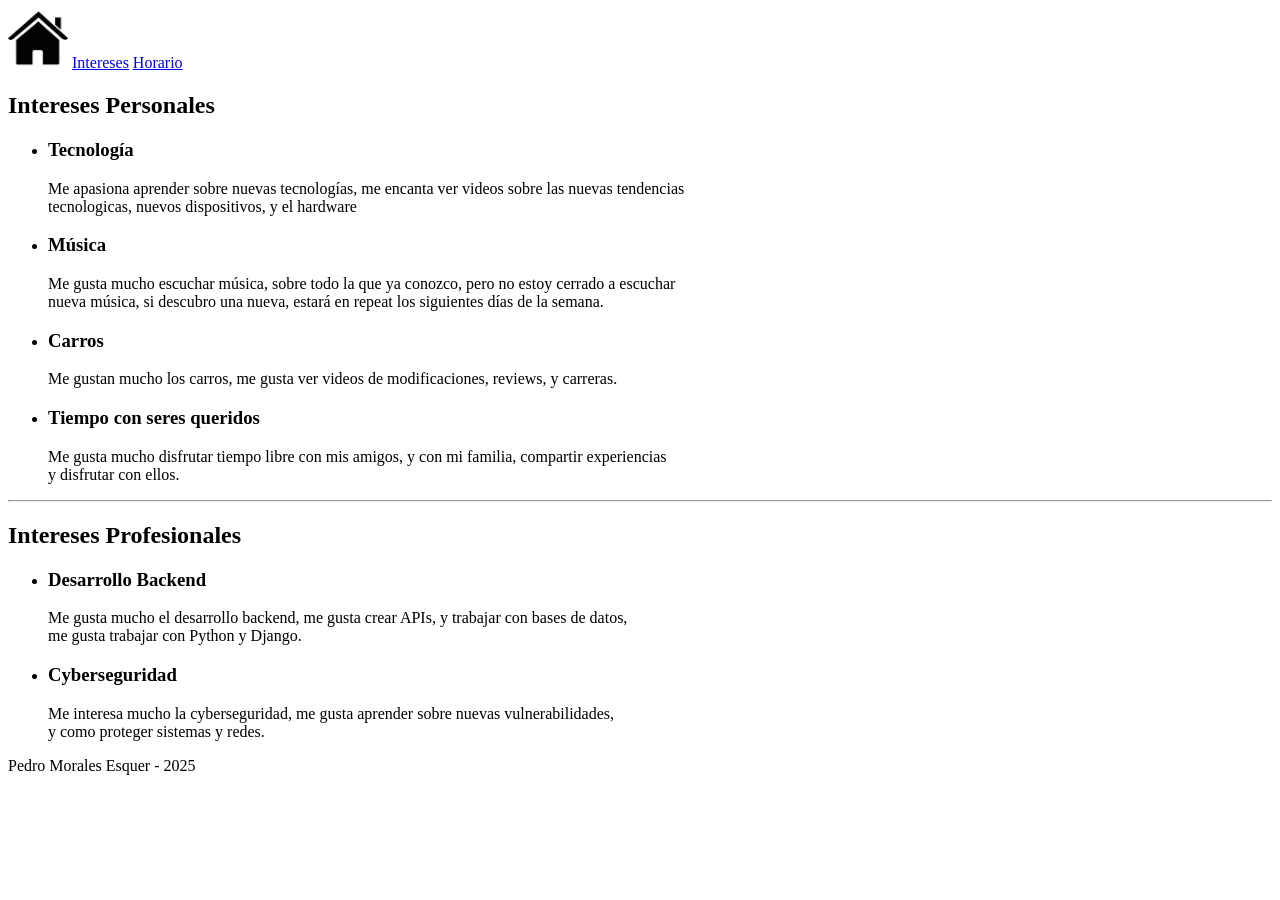
==== interests.html @ d67a5b22 "sitio web terminado" ====
<!DOCTYPE html>
<html lang="en">
<head>
    <meta charset="UTF-8">
    <meta name="viewport" content="width=device-width, initial-scale=1.0">
    <title>Document</title>
</head>
<body>
    <nav>
        <a href="index.html"><img src="imgs/inicio.png" alt="logo inicio" width="60" height="60"></a>
        <a href="interests.html">Intereses</a>
        <a href="schedule.html">Horario</a>
    </nav>
    <main>
        <section>
            <div id="personales">
                <h2>Intereses Personales</h2>
                <ul>
                    <li>
                        <h3>Tecnología</h3>
                        <p>Me apasiona aprender sobre nuevas tecnologías, me encanta ver videos sobre las nuevas tendencias <br>
                        tecnologicas, nuevos dispositivos, y el hardware</p>
                    </li>
                    <li>
                        <h3>Música</h3>
                        <p>Me gusta mucho escuchar música, sobre todo la que ya conozco, pero no estoy cerrado a escuchar <br>
                        nueva música, si descubro una nueva, estará en repeat los siguientes días de la semana.</p>
                    </li>
                    <li>
                        <h3>Carros</h3>
                        <p>Me gustan mucho los carros, me gusta ver videos de modificaciones, reviews, y carreras.<br>
                    </li>
                    <li>
                        <h3>Tiempo con seres queridos</h3>
                        <p>Me gusta mucho disfrutar tiempo libre con mis amigos, y con mi familia, compartir experiencias <br>
                        y disfrutar con ellos.</p>
                    </li>
                </ul>
            </div>
            <hr>
            <div id="profesionales">
                <h2>Intereses Profesionales</h2>
                <ul>
                    <li>
                        <h3>Desarrollo Backend</h3>
                        <p>Me gusta mucho el desarrollo backend, me gusta crear APIs, y trabajar con bases de datos,<br>
                        me gusta trabajar con Python y Django.</p>
                    </li>
                    <li>
                        <h3>Cyberseguridad</h3>
                        <p>Me interesa mucho la cyberseguridad, me gusta aprender sobre nuevas vulnerabilidades,<br>
                        y como proteger sistemas y redes.</p>
                    </li>
                </ul>
            </div>
        </section>
    </main>
    <footer>
        <div>
            <p>Pedro Morales Esquer - 2025</p>
        </div>
    </footer>
</body>
</html>
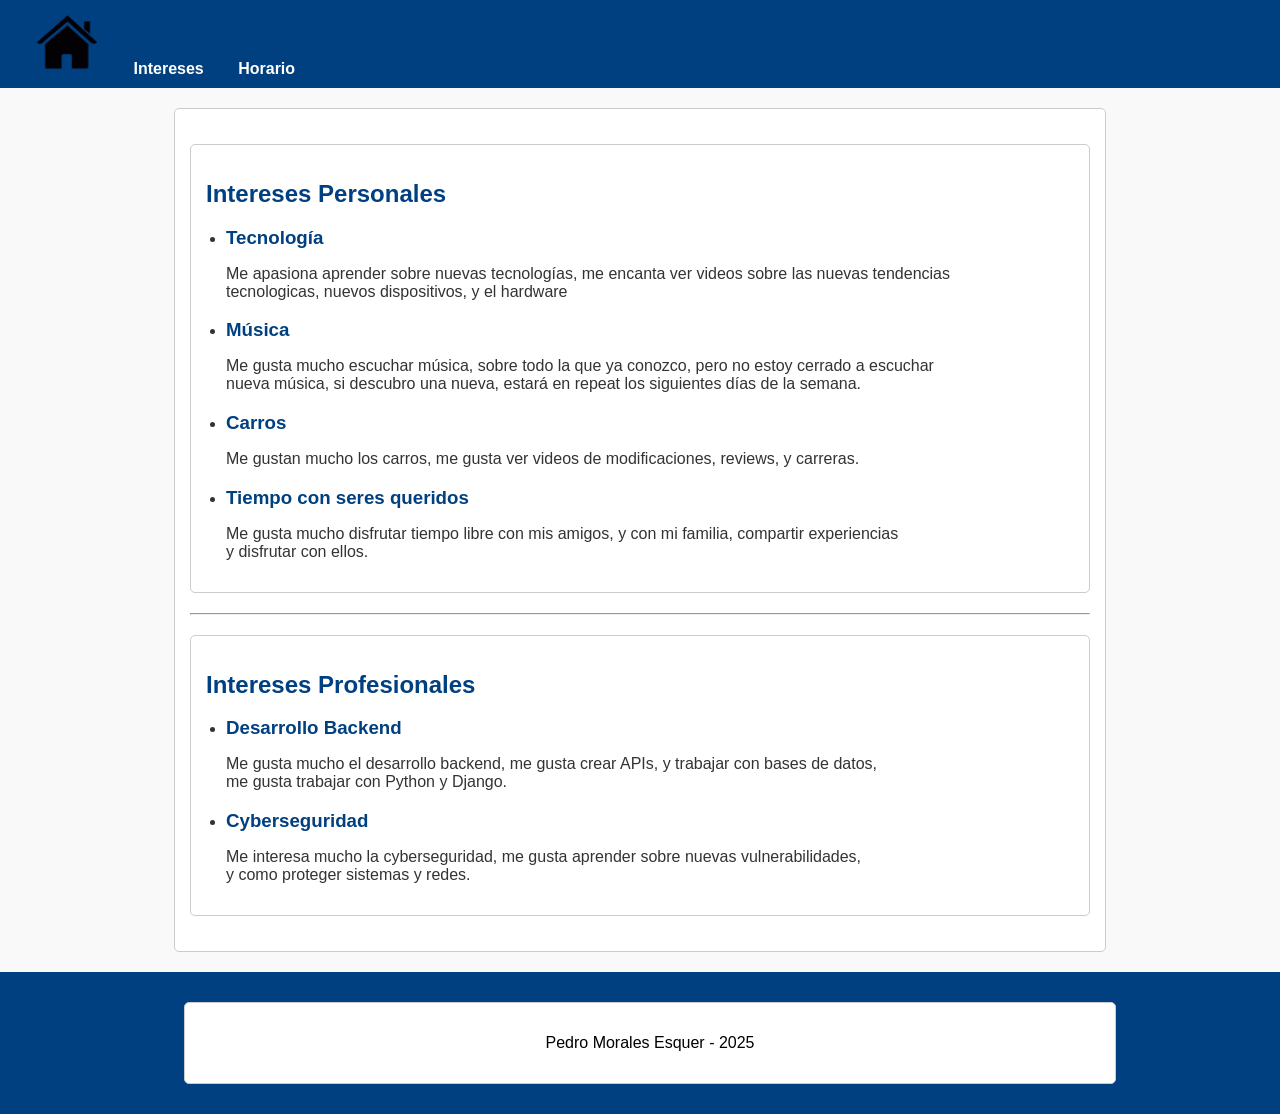
==== commit 4c889acc: "estilos aplicados" ====
--- a/interests.html
+++ b/interests.html
@@ -4,6 +4,8 @@
     <meta charset="UTF-8">
     <meta name="viewport" content="width=device-width, initial-scale=1.0">
     <title>Document</title>
+    <link rel="stylesheet" href="./styles/styles.css">
+
 </head>
 <body>
     <nav>
--- a/styles/styles.css
+++ b/styles/styles.css
@@ -0,0 +1,74 @@
+body {
+    margin: 0;
+    padding: 0;
+    font-family: Arial, Helvetica, sans-serif;
+    background-color: #f9f9f9;
+    color: #333;
+}
+header {
+    background-color: #fff;
+    padding: 20px;
+    margin: 20px auto;
+    max-width: 900px;
+    border-radius: 10px;
+    text-align: center;
+}
+
+nav {
+    background-color: #004080;
+    padding: 10px 20px;
+    position: sticky;
+    top: 0;
+    z-index: 100;
+    
+}
+
+nav a {
+    color: white;
+    text-decoration: none;
+    margin: 0 15px;
+    font-weight: bold;
+}
+
+nav a:hover {
+    text-decoration: underline;
+}
+
+h1, h2, h3 {
+    color: #004080;
+    margin-bottom: 10px;
+}
+
+section, div {
+    margin: 20px auto;
+    padding: 15px;
+    max-width: 900px;
+    background-color: #fff;
+    border: 1px solid #ccc;
+    border-radius: 5px;
+}
+
+ul {
+    padding-left: 20px;
+}
+
+li {
+    margin-bottom: 10px;
+}
+
+img {
+    border: 2px solid #004080;
+    border-radius: 5px;
+    max-width: 100%;
+    height: auto;
+}
+
+footer {
+    background-color: #004080;
+    color: black;
+    text-align: center;
+    padding: 10px;
+    position: relative;
+    bottom: 0;
+    width: 100%;
+}
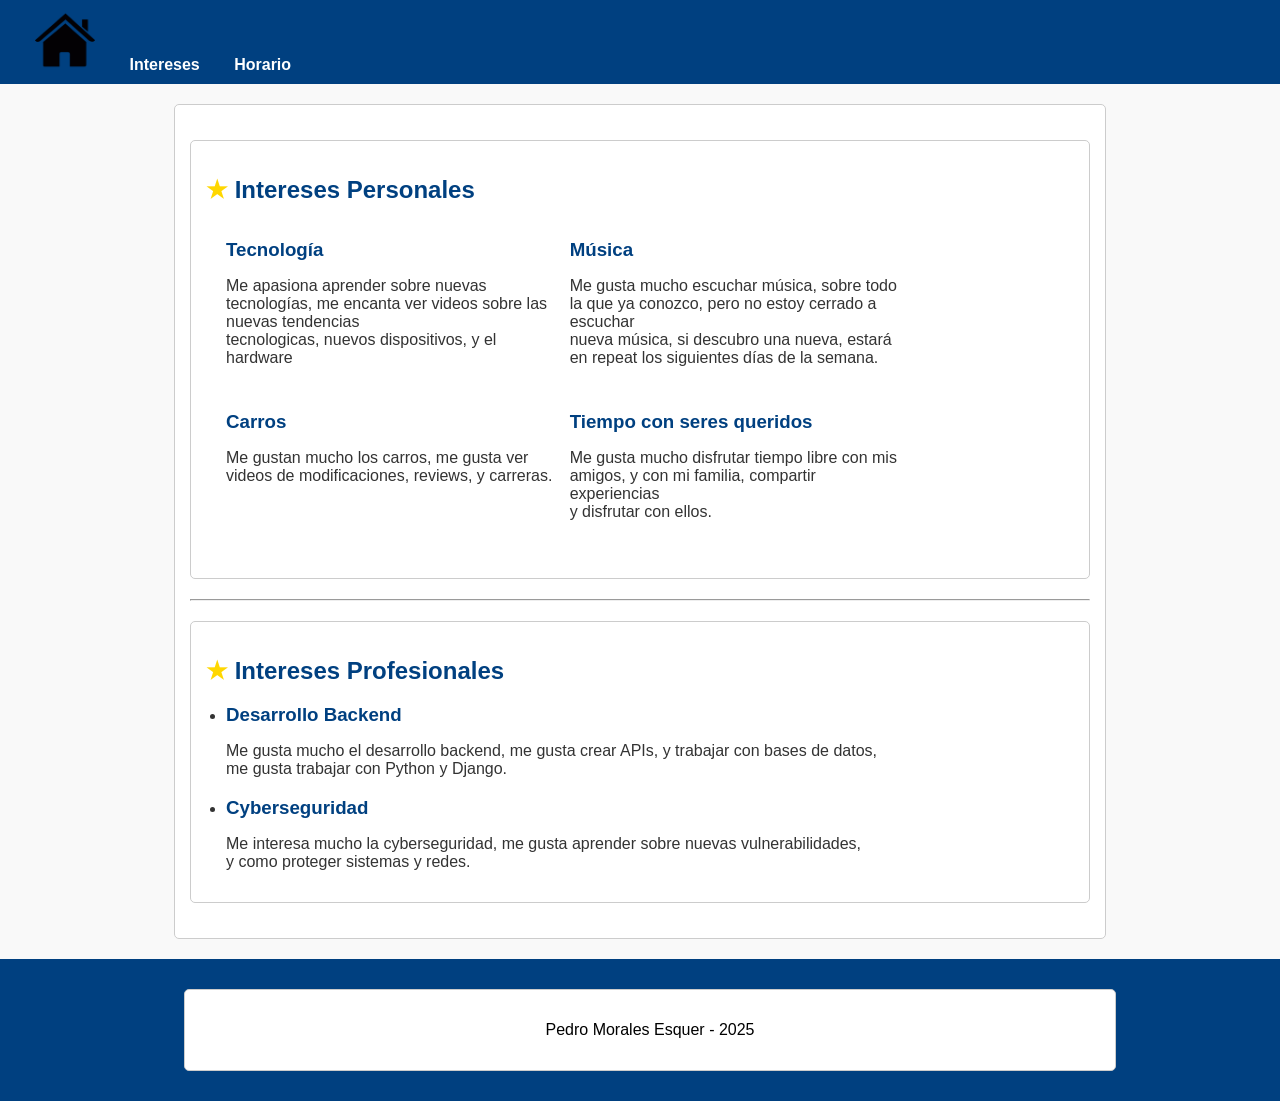
==== commit 1f8f692e: "estilos2" ====
--- a/interests.html
+++ b/interests.html
@@ -4,7 +4,9 @@
     <meta charset="UTF-8">
     <meta name="viewport" content="width=device-width, initial-scale=1.0">
     <title>Document</title>
-    <link rel="stylesheet" href="./styles/styles.css">
+    <link rel="stylesheet" href="./styles/globals.css">
+<link rel="stylesheet" href="./styles/styles.css">
+
 
 </head>
 <body>
--- a/styles/globals.css
+++ b/styles/globals.css
@@ -0,0 +1,6 @@
+:root {
+    --color-principal: #004080;
+    --color-secundario: #f9f9f9;
+    --color-nav: #004080;
+    --espaciado: 15px;
+}
--- a/styles/styles.css
+++ b/styles/styles.css
@@ -1,10 +1,15 @@
+@import url('globals.css');
+
+
 body {
     margin: 0;
     padding: 0;
     font-family: Arial, Helvetica, sans-serif;
-    background-color: #f9f9f9;
+    background-color: var(--color-secundario);
     color: #333;
 }
+
+
 header {
     background-color: #fff;
     padding: 20px;
@@ -14,13 +19,23 @@
     text-align: center;
 }
 
+
+header img {
+    float: left;
+    margin: 0 20px 20px 0;
+    border: 2px solid var(--color-principal);
+    border-radius: 5px;
+    max-width: 100%;
+    height: auto;
+}
+
+
 nav {
-    background-color: #004080;
+    background-color: var(--color-nav);
     padding: 10px 20px;
     position: sticky;
     top: 0;
     z-index: 100;
-    
 }
 
 nav a {
@@ -30,41 +45,76 @@
     font-weight: bold;
 }
 
+nav a:visited {
+    color: lightgray;
+}
 nav a:hover {
+    color: yellow;
     text-decoration: underline;
 }
 
+
 h1, h2, h3 {
-    color: #004080;
+    color: var(--color-principal);
     margin-bottom: 10px;
+}
+
+h2::before {
+    content: "★ ";
+    color: gold;
 }
 
 section, div {
     margin: 20px auto;
-    padding: 15px;
+    padding: var(--espaciado);
     max-width: 900px;
     background-color: #fff;
     border: 1px solid #ccc;
     border-radius: 5px;
 }
 
+#educacion {
+    border: 3px solid var(--color-principal);
+    padding: 20px;
+    margin: 20px auto;
+}
+
+#descripcion {
+    width: 600px;
+    height: 150px;
+    overflow: auto;
+    border: 3px solid var(--color-principal);
+
+}
+
+#experiencialaboral{
+    border: 3px solid var(--color-principal);
+    padding: 20px;
+    margin: 20px auto;
+}
+
+#idiomas{
+    border: 3px solid var(--color-principal);
+    padding: 20px;
+    margin: 20px auto;
+}
+#personales li {
+    display: inline-block;
+    width: 40%;
+    vertical-align: top;
+    margin-bottom: 10px;
+}
+
+
 ul {
     padding-left: 20px;
 }
-
 li {
     margin-bottom: 10px;
 }
 
-img {
-    border: 2px solid #004080;
-    border-radius: 5px;
-    max-width: 100%;
-    height: auto;
-}
-
 footer {
-    background-color: #004080;
+    background-color: var(--color-nav);
     color: black;
     text-align: center;
     padding: 10px;
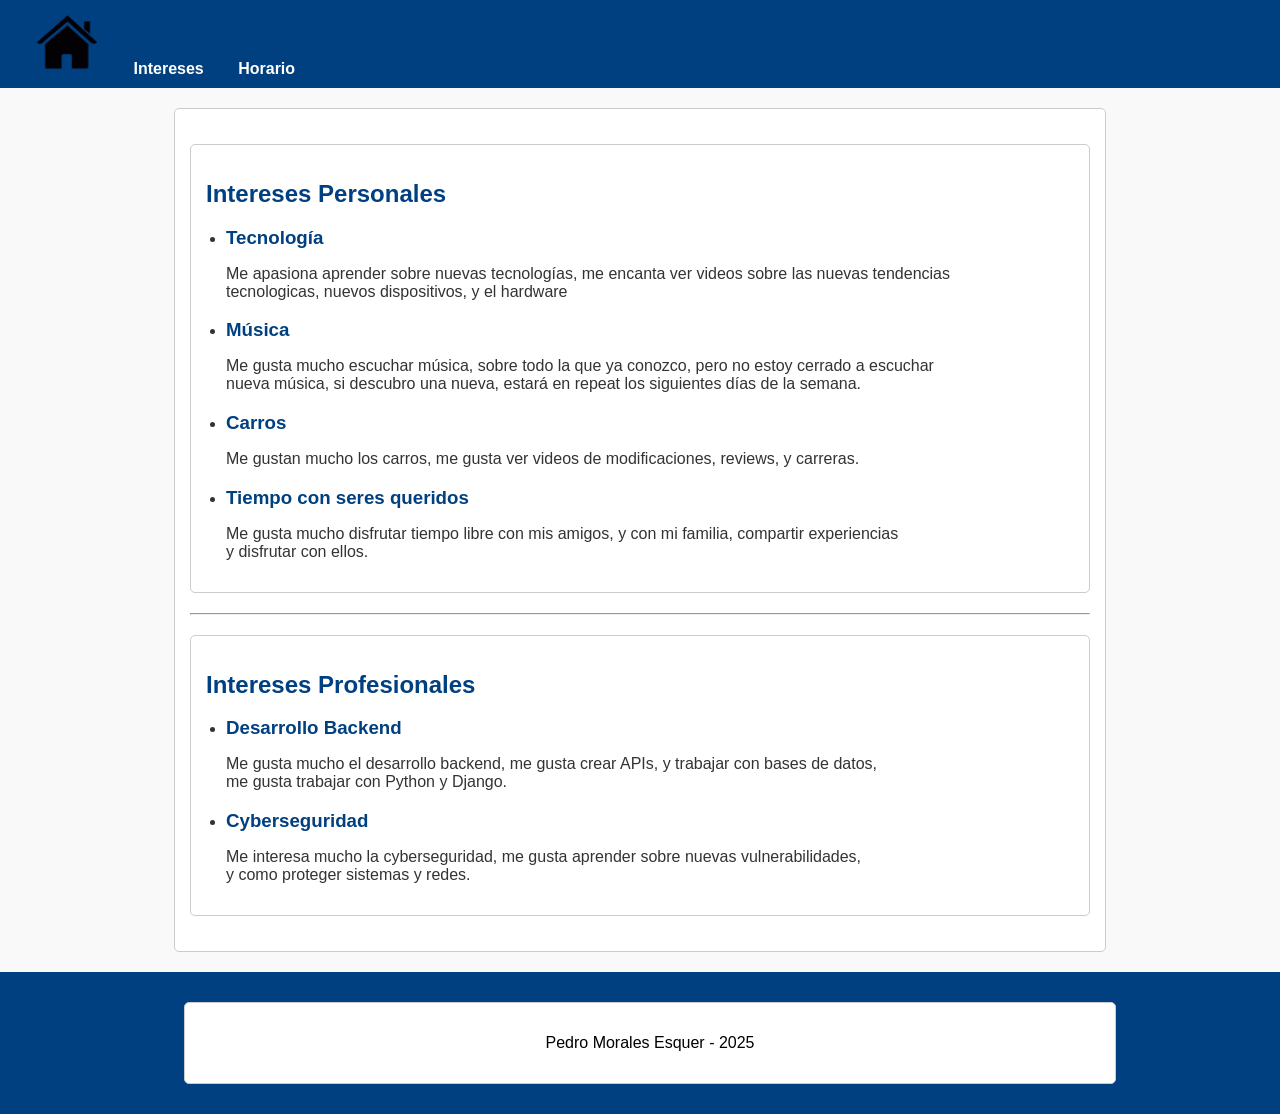
==== commit 36fd7080: "Revert "estilos2" This reverts commit 1f8f692ea5d731e6c0be97ce4b67491009e9ba2d." ====
--- a/interests.html
+++ b/interests.html
@@ -4,9 +4,7 @@
     <meta charset="UTF-8">
     <meta name="viewport" content="width=device-width, initial-scale=1.0">
     <title>Document</title>
-    <link rel="stylesheet" href="./styles/globals.css">
-<link rel="stylesheet" href="./styles/styles.css">
-
+    <link rel="stylesheet" href="./styles/styles.css">
 
 </head>
 <body>
--- a/styles/styles.css
+++ b/styles/styles.css
@@ -1,15 +1,10 @@
-@import url('globals.css');
-
-
 body {
     margin: 0;
     padding: 0;
     font-family: Arial, Helvetica, sans-serif;
-    background-color: var(--color-secundario);
+    background-color: #f9f9f9;
     color: #333;
 }
-
-
 header {
     background-color: #fff;
     padding: 20px;
@@ -19,23 +14,13 @@
     text-align: center;
 }
 
-
-header img {
-    float: left;
-    margin: 0 20px 20px 0;
-    border: 2px solid var(--color-principal);
-    border-radius: 5px;
-    max-width: 100%;
-    height: auto;
-}
-
-
 nav {
-    background-color: var(--color-nav);
+    background-color: #004080;
     padding: 10px 20px;
     position: sticky;
     top: 0;
     z-index: 100;
+    
 }
 
 nav a {
@@ -45,76 +30,41 @@
     font-weight: bold;
 }
 
-nav a:visited {
-    color: lightgray;
-}
 nav a:hover {
-    color: yellow;
     text-decoration: underline;
 }
 
-
 h1, h2, h3 {
-    color: var(--color-principal);
+    color: #004080;
     margin-bottom: 10px;
-}
-
-h2::before {
-    content: "★ ";
-    color: gold;
 }
 
 section, div {
     margin: 20px auto;
-    padding: var(--espaciado);
+    padding: 15px;
     max-width: 900px;
     background-color: #fff;
     border: 1px solid #ccc;
     border-radius: 5px;
 }
 
-#educacion {
-    border: 3px solid var(--color-principal);
-    padding: 20px;
-    margin: 20px auto;
-}
-
-#descripcion {
-    width: 600px;
-    height: 150px;
-    overflow: auto;
-    border: 3px solid var(--color-principal);
-
-}
-
-#experiencialaboral{
-    border: 3px solid var(--color-principal);
-    padding: 20px;
-    margin: 20px auto;
-}
-
-#idiomas{
-    border: 3px solid var(--color-principal);
-    padding: 20px;
-    margin: 20px auto;
-}
-#personales li {
-    display: inline-block;
-    width: 40%;
-    vertical-align: top;
-    margin-bottom: 10px;
-}
-
-
 ul {
     padding-left: 20px;
 }
+
 li {
     margin-bottom: 10px;
 }
 
+img {
+    border: 2px solid #004080;
+    border-radius: 5px;
+    max-width: 100%;
+    height: auto;
+}
+
 footer {
-    background-color: var(--color-nav);
+    background-color: #004080;
     color: black;
     text-align: center;
     padding: 10px;
